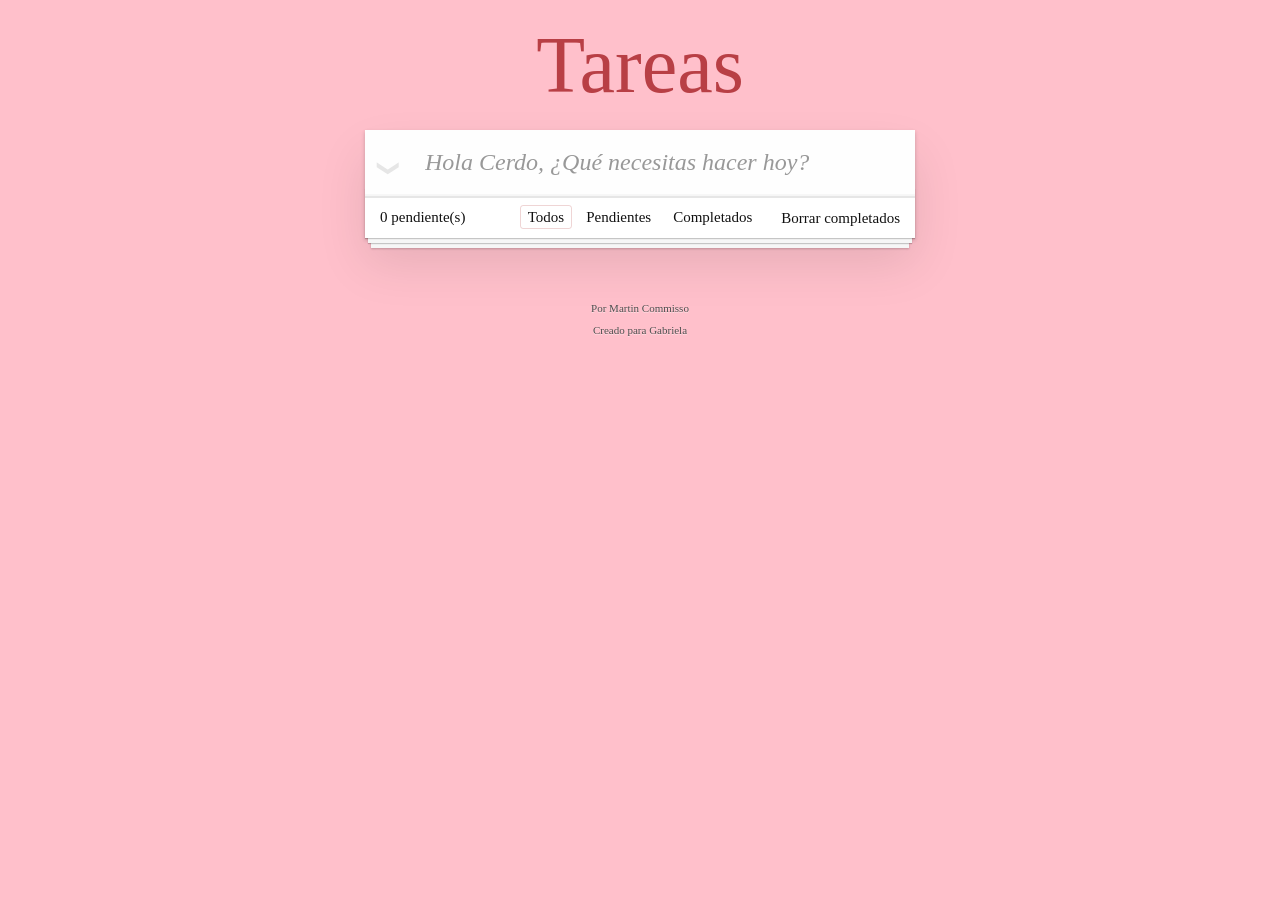
==== docs/index.html @ 7b99cb3c "DOCS creado" ====
<!doctype html><html lang="en"><head><meta charset="utf-8"><meta name="viewport" content="width=device-width,initial-scale=1"><title>Template • TodoMVC</title><script defer="defer" src="main.b2951327cd93d81bfd1a.js"></script><link href="main.88c866a2b3c5ccac6a2f.css" rel="stylesheet"></head><body><section class="todoapp"><header class="header"><h1>Tareas</h1><input class="new-todo" placeholder="Hola Cerdo, ¿Qué necesitas hacer hoy?" autofocus></header><section class="main"><input id="toggle-all" class="toggle-all" type="checkbox"> <label for="toggle-all">Mark all as complete</label><ul class="todo-list"></ul></section><footer class="footer"><span class="todo-count"><strong>0</strong> pendiente(s)</span><ul class="filters"><li><a class="selected filtro" href="#/">Todos</a></li><li><a class="filtro" href="#/active">Pendientes</a></li><li><a class="filtro" href="#/completed">Completados</a></li></ul><button class="clear-completed">Borrar completados</button></footer></section><footer class="info"><p>Por Martin Commisso</p><p>Creado para Gabriela</p></footer></body></html>
---- docs/main.88c866a2b3c5ccac6a2f.css ----
body,button,html{margin:0;padding:0}button{-webkit-font-smoothing:antialiased;-webkit-appearance:none;appearance:none;background:none;border:0;color:inherit;font-family:inherit;font-size:100%;font-weight:inherit;vertical-align:baseline}body,button{-moz-osx-font-smoothing:grayscale}body{-webkit-font-smoothing:antialiased;background:pink;color:#111;font:14px Calibri;font-weight:300;line-height:1.4em;margin:0 auto;max-width:550px;min-width:230px}:focus{outline:0}.hidden{display:none}.todoapp{background:#fff;box-shadow:0 2px 4px 0 rgba(0,0,0,.2),0 25px 50px 0 rgba(0,0,0,.1);margin:130px 0 40px;position:relative}.todoapp input::-webkit-input-placeholder{color:rgba(0,0,0,.4);font-style:italic;font-weight:300}.todoapp input::-moz-placeholder{color:rgba(0,0,0,.4);font-style:italic;font-weight:300}.todoapp input::input-placeholder{color:rgba(0,0,0,.4);font-style:italic;font-weight:300}.todoapp h1{-webkit-text-rendering:optimizeLegibility;-moz-text-rendering:optimizeLegibility;text-rendering:optimizeLegibility;color:#b83f45;font-size:80px;font-weight:200;position:absolute;text-align:center;top:-140px;width:100%}.edit,.new-todo{-webkit-font-smoothing:antialiased;-moz-osx-font-smoothing:grayscale;border:1px solid #999;box-shadow:inset 0 -1px 5px 0 rgba(0,0,0,.2);box-sizing:border-box;color:inherit;font-family:inherit;font-size:24px;font-weight:inherit;line-height:1.4em;margin:0;padding:6px;position:relative;width:100%}.new-todo{background:rgba(0,0,0,.003);border:none;box-shadow:inset 0 -2px 1px rgba(0,0,0,.03);padding:16px 16px 16px 60px}.main{border-top:1px solid #e6e6e6;position:relative;z-index:2}.toggle-all{border:none;bottom:100%;height:1px;opacity:0;position:absolute;right:100%;width:1px}.toggle-all+label{font-size:0;height:34px;left:-13px;position:absolute;top:-52px;-webkit-transform:rotate(90deg);transform:rotate(90deg);width:60px}.toggle-all+label:before{color:#e6e6e6;content:"❯";font-size:22px;padding:10px 27px}.toggle-all:checked+label:before{color:#737373}.todo-list{list-style:none;margin:0;padding:0}.todo-list li{border-bottom:1px solid #ededed;font-size:24px;position:relative}.todo-list li:last-child{border-bottom:none}.todo-list li.editing{border-bottom:none;padding:0}.todo-list li.editing .edit{display:block;margin:0 0 0 43px;padding:12px 16px;width:calc(100% - 43px)}.todo-list li.editing .view{display:none}.todo-list li .toggle{-webkit-appearance:none;appearance:none;border:none;bottom:0;height:auto;margin:auto 0;opacity:0;position:absolute;text-align:center;top:0;width:40px}.todo-list li .toggle+label{background-image:url("data:image/svg+xml;utf8,%3Csvg%20xmlns%3D%22http%3A//www.w3.org/2000/svg%22%20width%3D%2240%22%20height%3D%2240%22%20viewBox%3D%22-10%20-18%20100%20135%22%3E%3Ccircle%20cx%3D%2250%22%20cy%3D%2250%22%20r%3D%2250%22%20fill%3D%22none%22%20stroke%3D%22%23ededed%22%20stroke-width%3D%223%22/%3E%3C/svg%3E");background-position:0;background-repeat:no-repeat}.todo-list li .toggle:checked+label{background-image:url("data:image/svg+xml;utf8,%3Csvg%20xmlns%3D%22http%3A//www.w3.org/2000/svg%22%20width%3D%2240%22%20height%3D%2240%22%20viewBox%3D%22-10%20-18%20100%20135%22%3E%3Ccircle%20cx%3D%2250%22%20cy%3D%2250%22%20r%3D%2250%22%20fill%3D%22none%22%20stroke%3D%22%23bddad5%22%20stroke-width%3D%223%22/%3E%3Cpath%20fill%3D%22%235dc2af%22%20d%3D%22M72%2025L42%2071%2027%2056l-4%204%2020%2020%2034-52z%22/%3E%3C/svg%3E")}.todo-list li label{color:#4d4d4d;display:block;font-weight:400;line-height:1.2;padding:15px 15px 15px 60px;transition:color .4s;word-break:break-all}.todo-list li.completed label{color:#cdcdcd;text-decoration:line-through}.todo-list li .destroy{bottom:0;color:#cc9a9a;display:none;font-size:30px;height:40px;margin:auto 0 11px;position:absolute;right:10px;top:0;transition:color .2s ease-out;width:40px}.todo-list li .destroy:hover{color:#af5b5e}.todo-list li .destroy:after{content:"×"}.todo-list li:hover .destroy{display:block}.todo-list li .edit{display:none}.todo-list li.editing:last-child{margin-bottom:-1px}.footer{border-top:1px solid #e6e6e6;font-size:15px;height:20px;padding:10px 15px;text-align:center}.footer:before{bottom:0;box-shadow:0 1px 1px rgba(0,0,0,.2),0 8px 0 -3px #f6f6f6,0 9px 1px -3px rgba(0,0,0,.2),0 16px 0 -6px #f6f6f6,0 17px 2px -6px rgba(0,0,0,.2);content:"";height:50px;left:0;overflow:hidden;position:absolute;right:0}.todo-count{float:left;text-align:left}.todo-count strong{font-weight:300}.filters{left:0;list-style:none;margin:0;padding:0;position:absolute;right:0}.filters li{display:inline}.filters li a{border:1px solid transparent;border-radius:3px;color:inherit;margin:3px;padding:3px 7px;text-decoration:none}.filters li a:hover{border-color:rgba(175,47,47,.1)}.filters li a.selected{border-color:rgba(175,47,47,.2)}.clear-completed,html .clear-completed:active{cursor:pointer;float:right;line-height:20px;position:relative;text-decoration:none}.clear-completed:hover{text-decoration:underline}.info{color:#4d4d4d;font-size:11px;margin:65px auto 0;text-align:center;text-shadow:0 1px 0 hsla(0,0%,100%,.5)}.info p{line-height:1}.info a{color:inherit;font-weight:400;text-decoration:none}.info a:hover{text-decoration:underline}@media screen and (-webkit-min-device-pixel-ratio:0){.todo-list li .toggle,.toggle-all{background:none}.todo-list li .toggle{height:40px}}@media (max-width:430px){.footer{height:50px}.filters{bottom:10px}}hr{border:0;border-bottom:1px dashed #f7f7f7;border-top:1px dashed #c5c5c5;margin:20px 0}.learn a{color:#b83f45;font-weight:400;text-decoration:none}.learn a:hover{color:#787e7e;text-decoration:underline}.learn h3,.learn h4,.learn h5{color:#000;font-weight:500;line-height:1.2;margin:10px 0}.learn h3{font-size:24px}.learn h4{font-size:18px}.learn h5{font-size:14px;margin-bottom:0}.learn ul{margin:0 0 30px 25px;padding:0}.learn li{line-height:20px}.learn p{font-size:15px;font-weight:300;line-height:1.3;margin-bottom:0;margin-top:0}#issue-count{display:none}.quote{border:none;margin:20px 0 60px}.quote p{font-style:italic}.quote p:before{content:"“";left:3px;top:-20px}.quote p:after,.quote p:before{font-size:50px;opacity:.15;position:absolute}.quote p:after{bottom:-42px;content:"”";right:3px}.quote footer{bottom:-40px;position:absolute;right:0}.quote footer img{border-radius:3px}.quote footer a{margin-left:5px;vertical-align:middle}.speech-bubble{background:rgba(0,0,0,.04);border-radius:5px;padding:10px;position:relative}.speech-bubble:after{border:13px solid transparent;border-top-color:rgba(0,0,0,.04);content:"";position:absolute;right:30px;top:100%}.learn-bar>.learn{background-color:hsla(0,0%,100%,.6);border-radius:5px;left:-300px;padding:10px;position:absolute;top:8px;transition-duration:.5s;transition-property:left;width:272px}@media (min-width:899px){.learn-bar{padding-left:300px;width:auto}.learn-bar>.learn{left:8px}}
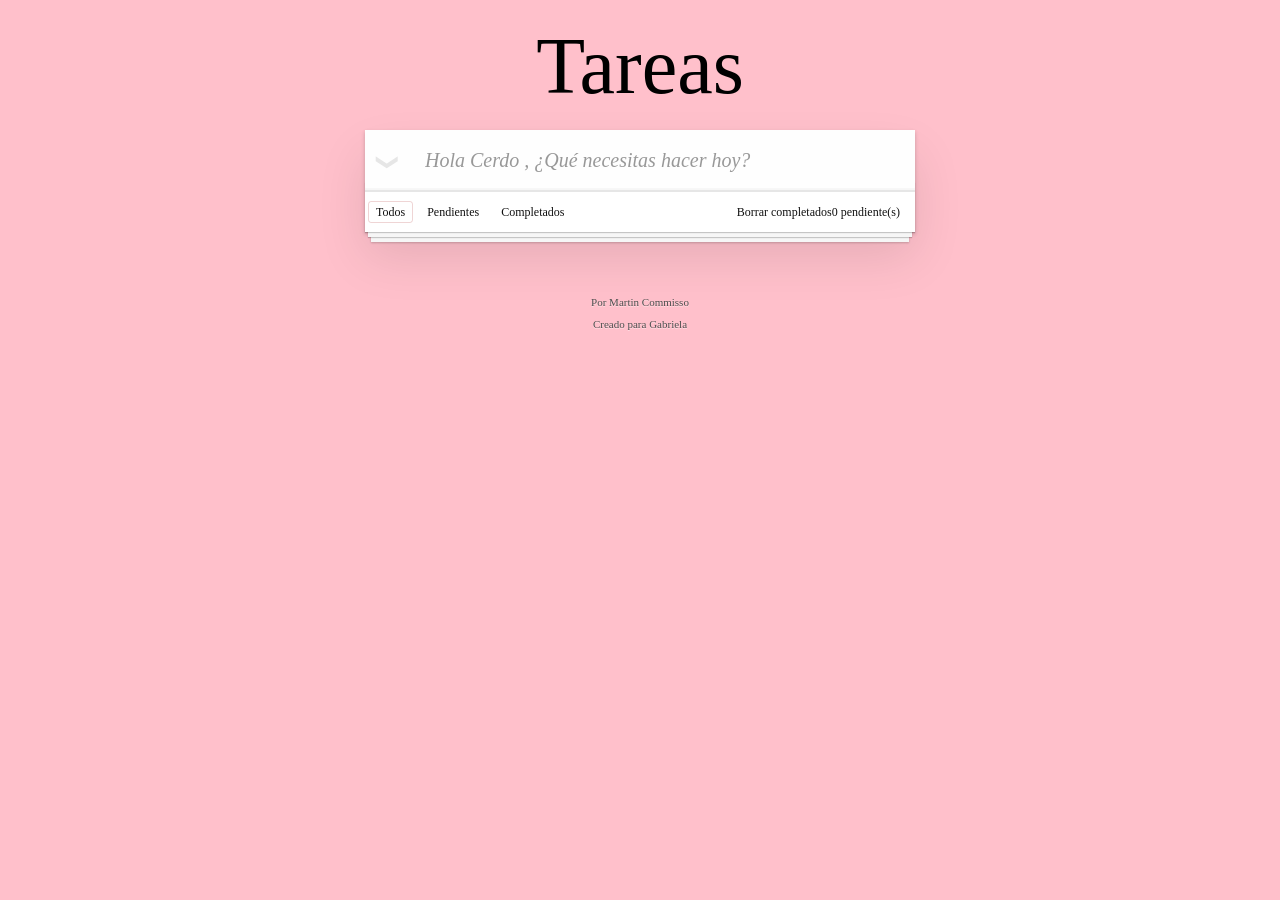
==== commit 6eba1a43: "Docs Creado" ====
--- a/docs/index.html
+++ b/docs/index.html
@@ -1 +1 @@
-<!doctype html><html lang="en"><head><meta charset="utf-8"><meta name="viewport" content="width=device-width,initial-scale=1"><title>Template • TodoMVC</title><script defer="defer" src="main.b2951327cd93d81bfd1a.js"></script><link href="main.88c866a2b3c5ccac6a2f.css" rel="stylesheet"></head><body><section class="todoapp"><header class="header"><h1>Tareas</h1><input class="new-todo" placeholder="Hola Cerdo, ¿Qué necesitas hacer hoy?" autofocus></header><section class="main"><input id="toggle-all" class="toggle-all" type="checkbox"> <label for="toggle-all">Mark all as complete</label><ul class="todo-list"></ul></section><footer class="footer"><span class="todo-count"><strong>0</strong> pendiente(s)</span><ul class="filters"><li><a class="selected filtro" href="#/">Todos</a></li><li><a class="filtro" href="#/active">Pendientes</a></li><li><a class="filtro" href="#/completed">Completados</a></li></ul><button class="clear-completed">Borrar completados</button></footer></section><footer class="info"><p>Por Martin Commisso</p><p>Creado para Gabriela</p></footer></body></html>+<!doctype html><html lang="en"><head><meta charset="utf-8"><meta name="viewport" content="width=device-width,initial-scale=1"><title>Template • TodoMVC</title><script defer="defer" src="main.b2951327cd93d81bfd1a.js"></script><link href="main.2c85cd6627ceb29c893d.css" rel="stylesheet"></head><body><section class="todoapp"><header class="header"><h1>Tareas</h1><input class="new-todo" placeholder="Hola Cerdo , ¿Qué necesitas hacer hoy?" autofocus></header><section class="main"><input id="toggle-all" class="toggle-all" type="checkbox"> <label for="toggle-all">Mark all as complete</label><ul class="todo-list"></ul></section><footer class="footer"><span class="todo-count"><strong>0</strong> pendiente(s)</span><ul class="filters"><li><a class="selected filtro" href="#/">Todos</a></li><li><a class="filtro" href="#/active">Pendientes</a></li><li><a class="filtro" href="#/completed">Completados</a></li></ul><button class="clear-completed">Borrar completados</button></footer></section><footer class="info"><p>Por Martin Commisso</p><p>Creado para Gabriela</p></footer></body></html>
--- a/docs/main.2c85cd6627ceb29c893d.css
+++ b/docs/main.2c85cd6627ceb29c893d.css
@@ -0,0 +1 @@
+body,button,html{margin:0;padding:0}button{-webkit-font-smoothing:antialiased;-webkit-appearance:none;appearance:none;background:none;border:0;color:inherit;font-family:inherit;font-size:100%;font-weight:inherit;vertical-align:baseline}body,button{-moz-osx-font-smoothing:grayscale}body{-webkit-font-smoothing:antialiased;background:pink;color:#111;font:15px Calibri;font-weight:300;line-height:1.4em;margin:0 auto;max-width:550px;min-width:230px}:focus{outline:0}.hidden{display:none}.todoapp{background:#fff;box-shadow:0 2px 4px 0 rgba(0,0,0,.2),0 25px 50px 0 rgba(0,0,0,.1);margin:130px 0 40px;position:relative}.todoapp input::-webkit-input-placeholder{color:rgba(0,0,0,.4);font-style:italic;font-weight:100}.todoapp input::-moz-placeholder{color:rgba(0,0,0,.4);font-style:italic;font-weight:500}.todoapp input::input-placeholder{color:rgba(0,0,0,.4);font-style:italic;font-weight:200}.todoapp h1{-webkit-text-rendering:optimizeLegibility;-moz-text-rendering:optimizeLegibility;text-rendering:optimizeLegibility;color:#000;font-size:80px;font-weight:200;position:absolute;text-align:center;top:-140px;width:100%}.edit,.new-todo{-webkit-font-smoothing:antialiased;-moz-osx-font-smoothing:grayscale;border:1px solid #999;box-shadow:inset 0 -1px 5px 0 rgba(0,0,0,.2);box-sizing:border-box;color:inherit;font-family:inherit;font-size:20px;font-weight:700;line-height:1.4em;margin:0;padding:7px;position:relative;width:100%}.new-todo{background:rgba(0,0,0,.003);border:none;box-shadow:inset 0 -2px 1px rgba(0,0,0,.03);padding:16px 16px 16px 60px}.main{border-top:1px solid #e6e6e6;position:relative;z-index:2}.toggle-all{border:none;bottom:100%;height:1px;opacity:0;position:absolute;right:100%;width:1px}.toggle-all+label{font-size:0;height:34px;left:-13px;position:absolute;top:-52px;-webkit-transform:rotate(90deg);transform:rotate(90deg);width:60px}.toggle-all+label:before{color:#e6e6e6;content:"❯";font-size:22px;padding:10px 27px}.toggle-all:checked+label:before{color:#737373}.todo-list{list-style:none;margin:0;padding:0}.todo-list li{border-bottom:1px solid #ededed;font-size:24px;position:relative}.todo-list li:last-child{border-bottom:none}.todo-list li.editing{border-bottom:none;padding:0}.todo-list li.editing .edit{display:block;margin:0 0 0 43px;padding:12px 16px;width:calc(100% - 43px)}.todo-list li.editing .view{display:none}.todo-list li .toggle{-webkit-appearance:none;appearance:none;border:none;bottom:0;height:auto;margin:auto 0;opacity:0;position:absolute;text-align:center;top:0;width:40px}.todo-list li .toggle+label{background-image:url("data:image/svg+xml;utf8,%3Csvg%20xmlns%3D%22http%3A//www.w3.org/2000/svg%22%20width%3D%2240%22%20height%3D%2240%22%20viewBox%3D%22-10%20-18%20100%20135%22%3E%3Ccircle%20cx%3D%2250%22%20cy%3D%2250%22%20r%3D%2250%22%20fill%3D%22none%22%20stroke%3D%22%23ededed%22%20stroke-width%3D%223%22/%3E%3C/svg%3E");background-position:0;background-repeat:no-repeat}.todo-list li .toggle:checked+label{background-image:url("data:image/svg+xml;utf8,%3Csvg%20xmlns%3D%22http%3A//www.w3.org/2000/svg%22%20width%3D%2240%22%20height%3D%2240%22%20viewBox%3D%22-10%20-18%20100%20135%22%3E%3Ccircle%20cx%3D%2250%22%20cy%3D%2250%22%20r%3D%2250%22%20fill%3D%22none%22%20stroke%3D%22%23bddad5%22%20stroke-width%3D%223%22/%3E%3Cpath%20fill%3D%22%235dc2af%22%20d%3D%22M72%2025L42%2071%2027%2056l-4%204%2020%2020%2034-52z%22/%3E%3C/svg%3E")}.todo-list li label{color:#4d4d4d;display:block;font-weight:400;line-height:1.2;padding:15px 15px 15px 60px;transition:color .4s;word-break:break-all}.todo-list li.completed label{color:#cdcdcd;text-decoration:line-through}.todo-list li .destroy{bottom:0;color:#cc9a9a;display:none;font-size:30px;height:40px;margin:auto 0 11px;position:absolute;right:10px;top:0;transition:color .2s ease-out;width:40px}.todo-list li .destroy:hover{color:#af5b5e}.todo-list li .destroy:after{content:"×"}.todo-list li:hover .destroy{display:block}.todo-list li .edit{display:none}.todo-list li.editing:last-child{margin-bottom:-1px}.footer{border-top:1px solid #e6e6e6;font-size:12px;height:20px;padding:10px 15px;text-align:justify}.footer:before{bottom:0;box-shadow:0 1px 1px rgba(0,0,0,.2),0 8px 0 -3px #f6f6f6,0 9px 1px -3px rgba(0,0,0,.2),0 16px 0 -6px #f6f6f6,0 17px 2px -6px rgba(0,0,0,.2);content:"";height:50px;left:0;overflow:hidden;position:absolute;right:0}.todo-count{float:inline-end;text-align:left}.todo-count strong{font-weight:300}.filters{left:0;list-style:none;margin:0;padding:0;position:absolute;right:0}.filters li{display:inline}.filters li a{border:1px solid transparent;border-radius:3px;color:inherit;margin:3px;padding:3px 7px;text-decoration:none}.filters li a:hover{border-color:rgba(175,47,47,.1)}.filters li a.selected{border-color:rgba(175,47,47,.2)}.clear-completed,html .clear-completed:active{cursor:pointer;float:right;line-height:20px;position:relative;text-decoration:none}.clear-completed:hover{text-decoration:underline}.info{color:#4d4d4d;font-size:11px;margin:65px auto 0;text-align:center;text-shadow:0 1px 0 hsla(0,0%,100%,.5)}.info p{line-height:1}.info a{color:inherit;font-weight:400;text-decoration:none}.info a:hover{text-decoration:underline}@media screen and (-webkit-min-device-pixel-ratio:0){.todo-list li .toggle,.toggle-all{background:none}.todo-list li .toggle{height:40px}}@media (max-width:430px){.footer{height:50px}.filters{bottom:10px}}hr{border:0;border-bottom:1px dashed #f7f7f7;border-top:1px dashed #c5c5c5;margin:20px 0}.learn a{color:#b83f45;font-weight:400;text-decoration:none}.learn a:hover{color:#787e7e;text-decoration:underline}.learn h3,.learn h4,.learn h5{color:#000;font-weight:500;line-height:1.2;margin:10px 0}.learn h3{font-size:24px}.learn h4{font-size:18px}.learn h5{font-size:14px;margin-bottom:0}.learn ul{margin:0 0 30px 25px;padding:0}.learn li{line-height:20px}.learn p{font-size:15px;font-weight:300;line-height:1.3;margin-bottom:0;margin-top:0}#issue-count{display:none}.quote{border:none;margin:20px 0 60px}.quote p{font-style:italic}.quote p:before{content:"“";left:3px;top:-20px}.quote p:after,.quote p:before{font-size:50px;opacity:.15;position:absolute}.quote p:after{bottom:-42px;content:"”";right:3px}.quote footer{bottom:-40px;position:absolute;right:0}.quote footer img{border-radius:3px}.quote footer a{margin-left:5px;vertical-align:middle}.speech-bubble{background:rgba(0,0,0,.04);border-radius:5px;padding:10px;position:relative}.speech-bubble:after{border:13px solid transparent;border-top-color:rgba(0,0,0,.04);content:"";position:absolute;right:30px;top:100%}.learn-bar>.learn{background-color:hsla(0,0%,100%,.6);border-radius:5px;left:-300px;padding:10px;position:absolute;top:8px;transition-duration:.5s;transition-property:left;width:272px}@media (min-width:899px){.learn-bar{padding-left:300px;width:auto}.learn-bar>.learn{left:8px}}
